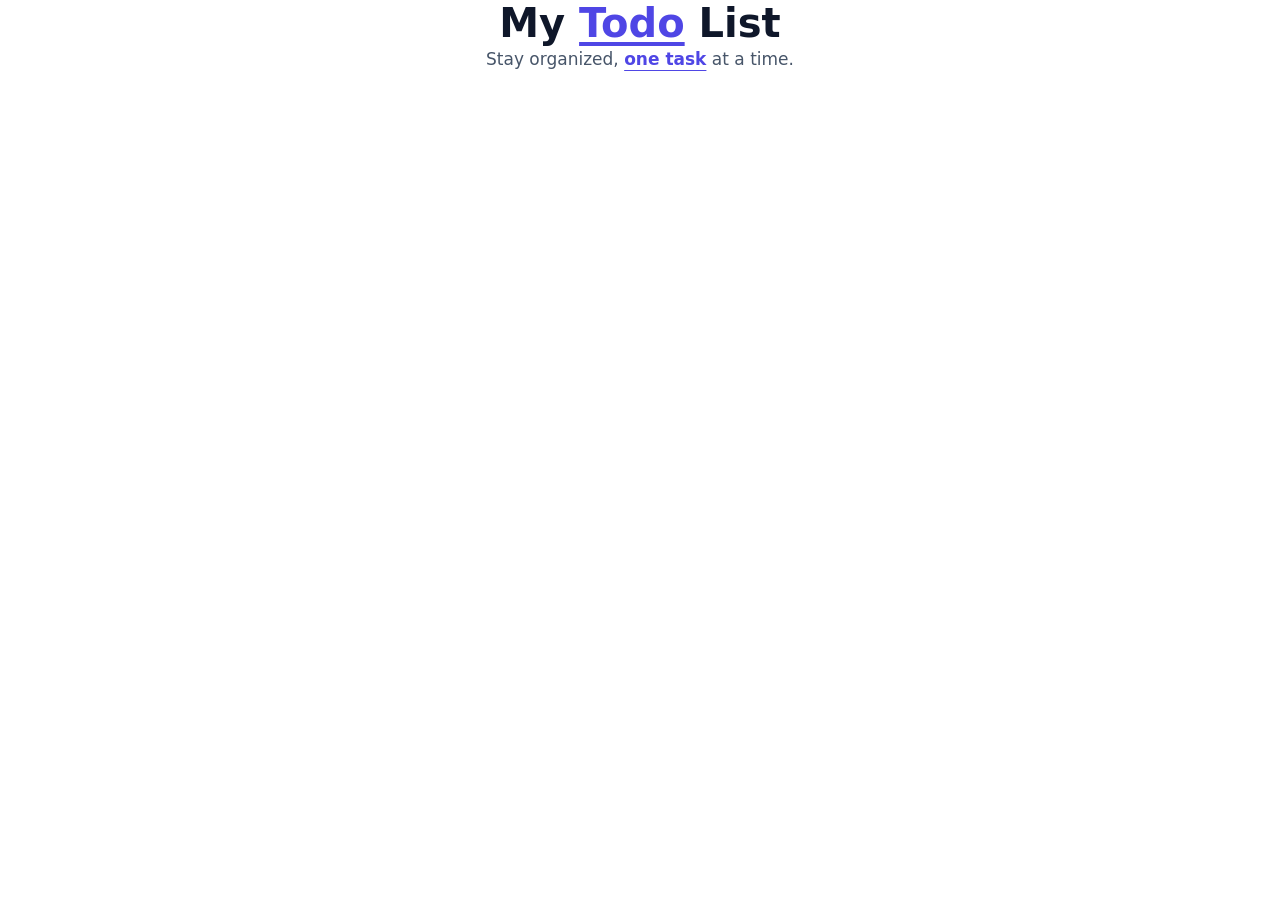
==== stages/patch1/index.html @ ce06b066 "P1" ====
<!DOCTYPE html>
<!-- ═══════════════════════════════════════════════════════════════
     TODO LIST — Session 2 (HTML + CSS)
     HOW TO DEMO (for the instructor):
       1. Pick a PATCH block below (from its ▼ banner to its ▲ banner).
       2. Delete it → watch the browser → explain what disappeared.
       3. Press Ctrl+Z to bring it back (undo), then continue.
     Each block = one patch from the session guide.
     ═══════════════════════════════════════════════════════════════ -->
<html lang="en">
<head>
  <!-- ▼ PATCH 1 · part A · HTML ch1 "Document Structure" — walk these lines one by one.
       Micro-demo: delete the <title> line → tab name changes → Ctrl+Z.
       Micro-demo: delete the <link> line → all styling vanishes → Ctrl+Z. -->
  <meta charset="UTF-8">
  <meta name="viewport" content="width=device-width, initial-scale=1.0">
  <title>My Todo List · Session 2</title>
  <link rel="stylesheet" href="style.css">
  <!-- ▲ END PATCH 1 · part A -->
</head>
<body>

  <!-- ▼ PATCH 1 · part B · HTML ch2 "Text & Headings" -->
  <h1 class="hero-title">My <span class="accent">Todo</span> List</h1>
  <p class="hero-sub">Stay organized, <span class="accent">one task</span> at a time.</p>
  <!-- ▲ END PATCH 1 · part B -->




</body>
</html>
---- stages/patch1/style.css ----
/* ═══════════════════════════════════════════════════════════════
   TODO LIST — Session 2 (HTML + CSS)
   HOW TO DEMO (for the instructor):
     1. Pick a PATCH block below (from its ▼ banner to its ▲ banner).
     2. Delete it → watch the browser → explain what changed.
     3. Press Ctrl+Z to bring it back (undo), then continue.
     Rules of the file:
       • Each block groups ONE patch from the session guide.
       • A block may only style elements introduced in the SAME or
         an EARLIER patch (rules are never "ahead" of the HTML).
       • Properties marked "recall" were taught in an earlier patch.
       • The palette is LIGHT on purpose: every patch can be deleted
         on its own and the page stays readable (good demo states).
     ═══════════════════════════════════════════════════════════════ */

/* ▼ BASE — explained during the PRE-PATCH (basic CSS syntax):
   selector { property: value; } — that is the whole grammar. */
:root {
  --bg-1: #eef2ff;      /* palette: change these 6 values to re-theme */
  --bg-2: #e0e7ff;
  --bg-3: #fce7f3;
  --ink: #0f172a;
  --muted: #64748b;
  --accent: #4f46e5;
}

* {
  margin: 0;
  padding: 0;
  box-sizing: border-box;   /* keeps width + padding inside one box */
}
/* ▲ END BASE */

/* ═══════════════════════════════════════════════════════════════
   ▼ PATCH 1 · CSS ch1 "Typography & Text"
   color · font-size · font-family · font-weight ·
   text-align · line-height · text-decoration
   Demo: delete this whole block → page turns into plain browser
   default text → Ctrl+Z.
   ═══════════════════════════════════════════════════════════════ */
body {
  font-family: "Segoe UI", system-ui, -apple-system, Arial, sans-serif;
  color: var(--ink);
}

.hero-title {
  font-size: 40px;
  font-weight: 800;
  line-height: 1.15;
  text-align: center;
}

.hero-sub {
  font-size: 17px;
  line-height: 1.6;
  text-align: center;
  color: #475569;
}

.accent {
  color: var(--accent);
  font-weight: 700;
  text-decoration: underline;
  text-underline-offset: 5px;
}
/* ▲ END PATCH 1 */

/* ═══════════════════════════════════════════════════════════════

/* ═══════════════════════════════════════════════════════════════

/* ═══════════════════════════════════════════════════════════════

/* ═══════════════════════════════════════════════════════════════
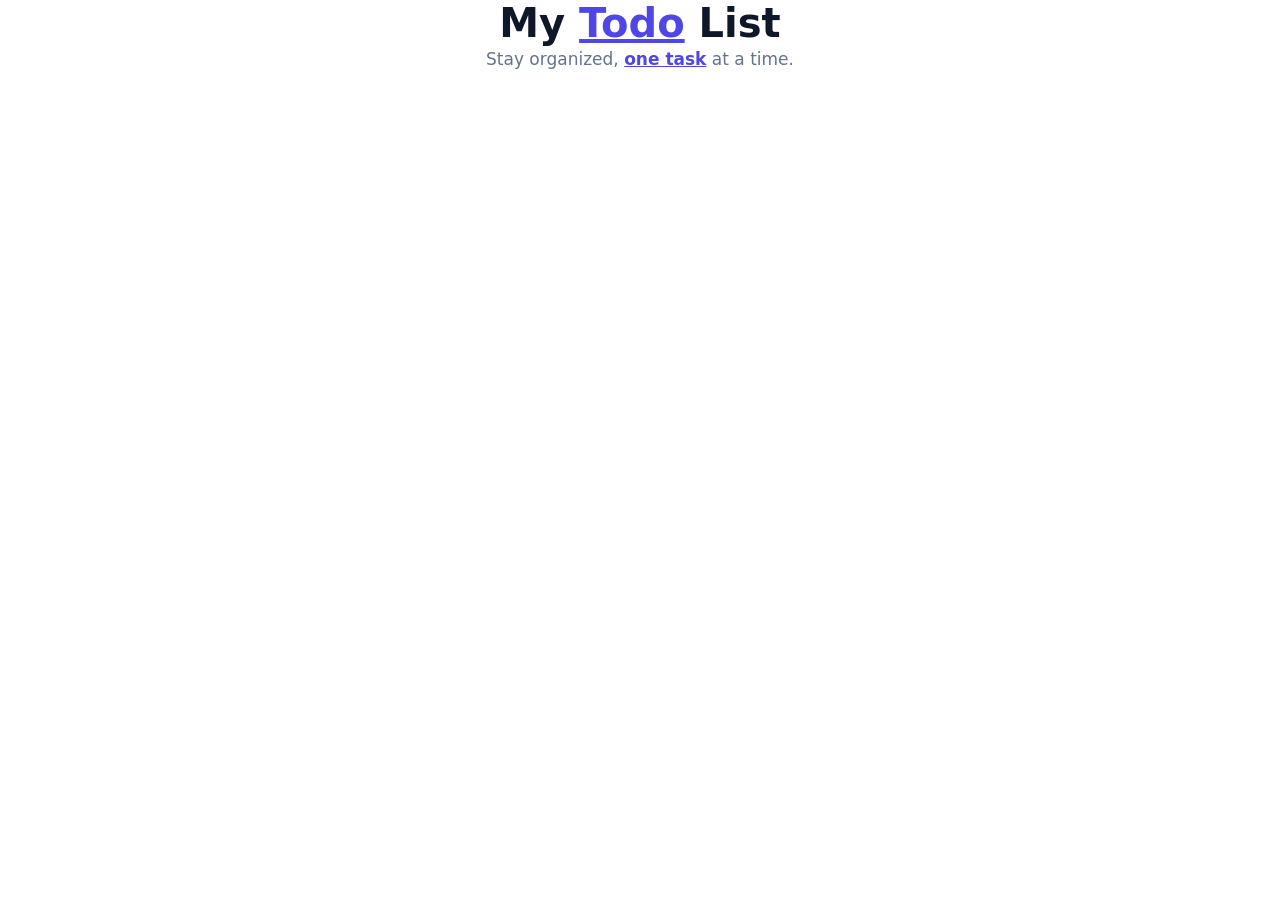
==== commit bd8be9e7: "Simplify CSS for newcomers: raw hex colors, no var()/:root, no complex properties - Remove :root pal" ====
--- a/stages/patch1/index.html
+++ b/stages/patch1/index.html
@@ -1,32 +1,20 @@
 <!DOCTYPE html>
-<!-- ═══════════════════════════════════════════════════════════════
-     TODO LIST — Session 2 (HTML + CSS)
-     HOW TO DEMO (for the instructor):
-       1. Pick a PATCH block below (from its ▼ banner to its ▲ banner).
-       2. Delete it → watch the browser → explain what disappeared.
-       3. Press Ctrl+Z to bring it back (undo), then continue.
-     Each block = one patch from the session guide.
-     ═══════════════════════════════════════════════════════════════ -->
+
 <html lang="en">
 <head>
-  <!-- ▼ PATCH 1 · part A · HTML ch1 "Document Structure" — walk these lines one by one.
-       Micro-demo: delete the <title> line → tab name changes → Ctrl+Z.
-       Micro-demo: delete the <link> line → all styling vanishes → Ctrl+Z. -->
+  
   <meta charset="UTF-8">
   <meta name="viewport" content="width=device-width, initial-scale=1.0">
   <title>My Todo List · Session 2</title>
   <link rel="stylesheet" href="style.css">
-  <!-- ▲ END PATCH 1 · part A -->
+  
 </head>
 <body>
 
-  <!-- ▼ PATCH 1 · part B · HTML ch2 "Text & Headings" -->
+  
   <h1 class="hero-title">My <span class="accent">Todo</span> List</h1>
   <p class="hero-sub">Stay organized, <span class="accent">one task</span> at a time.</p>
-  <!-- ▲ END PATCH 1 · part B -->
-
-
-
+  
 
 </body>
 </html>
--- a/stages/patch1/style.css
+++ b/stages/patch1/style.css
@@ -1,46 +1,14 @@
-/* ═══════════════════════════════════════════════════════════════
-   TODO LIST — Session 2 (HTML + CSS)
-   HOW TO DEMO (for the instructor):
-     1. Pick a PATCH block below (from its ▼ banner to its ▲ banner).
-     2. Delete it → watch the browser → explain what changed.
-     3. Press Ctrl+Z to bring it back (undo), then continue.
-     Rules of the file:
-       • Each block groups ONE patch from the session guide.
-       • A block may only style elements introduced in the SAME or
-         an EARLIER patch (rules are never "ahead" of the HTML).
-       • Properties marked "recall" were taught in an earlier patch.
-       • The palette is LIGHT on purpose: every patch can be deleted
-         on its own and the page stays readable (good demo states).
-     ═══════════════════════════════════════════════════════════════ */
 
-/* ▼ BASE — explained during the PRE-PATCH (basic CSS syntax):
-   selector { property: value; } — that is the whole grammar. */
-:root {
-  --bg-1: #eef2ff;      /* palette: change these 6 values to re-theme */
-  --bg-2: #e0e7ff;
-  --bg-3: #fce7f3;
-  --ink: #0f172a;
-  --muted: #64748b;
-  --accent: #4f46e5;
-}
 
 * {
   margin: 0;
   padding: 0;
   box-sizing: border-box;   /* keeps width + padding inside one box */
 }
-/* ▲ END BASE */
 
-/* ═══════════════════════════════════════════════════════════════
-   ▼ PATCH 1 · CSS ch1 "Typography & Text"
-   color · font-size · font-family · font-weight ·
-   text-align · line-height · text-decoration
-   Demo: delete this whole block → page turns into plain browser
-   default text → Ctrl+Z.
-   ═══════════════════════════════════════════════════════════════ */
 body {
   font-family: "Segoe UI", system-ui, -apple-system, Arial, sans-serif;
-  color: var(--ink);
+  color: #0f172a;
 }
 
 .hero-title {
@@ -54,21 +22,11 @@
   font-size: 17px;
   line-height: 1.6;
   text-align: center;
-  color: #475569;
+  color: #64748b;
 }
 
 .accent {
-  color: var(--accent);
+  color: #4f46e5;
   font-weight: 700;
   text-decoration: underline;
-  text-underline-offset: 5px;
 }
-/* ▲ END PATCH 1 */
-
-/* ═══════════════════════════════════════════════════════════════
-
-/* ═══════════════════════════════════════════════════════════════
-
-/* ═══════════════════════════════════════════════════════════════
-
-/* ═══════════════════════════════════════════════════════════════
